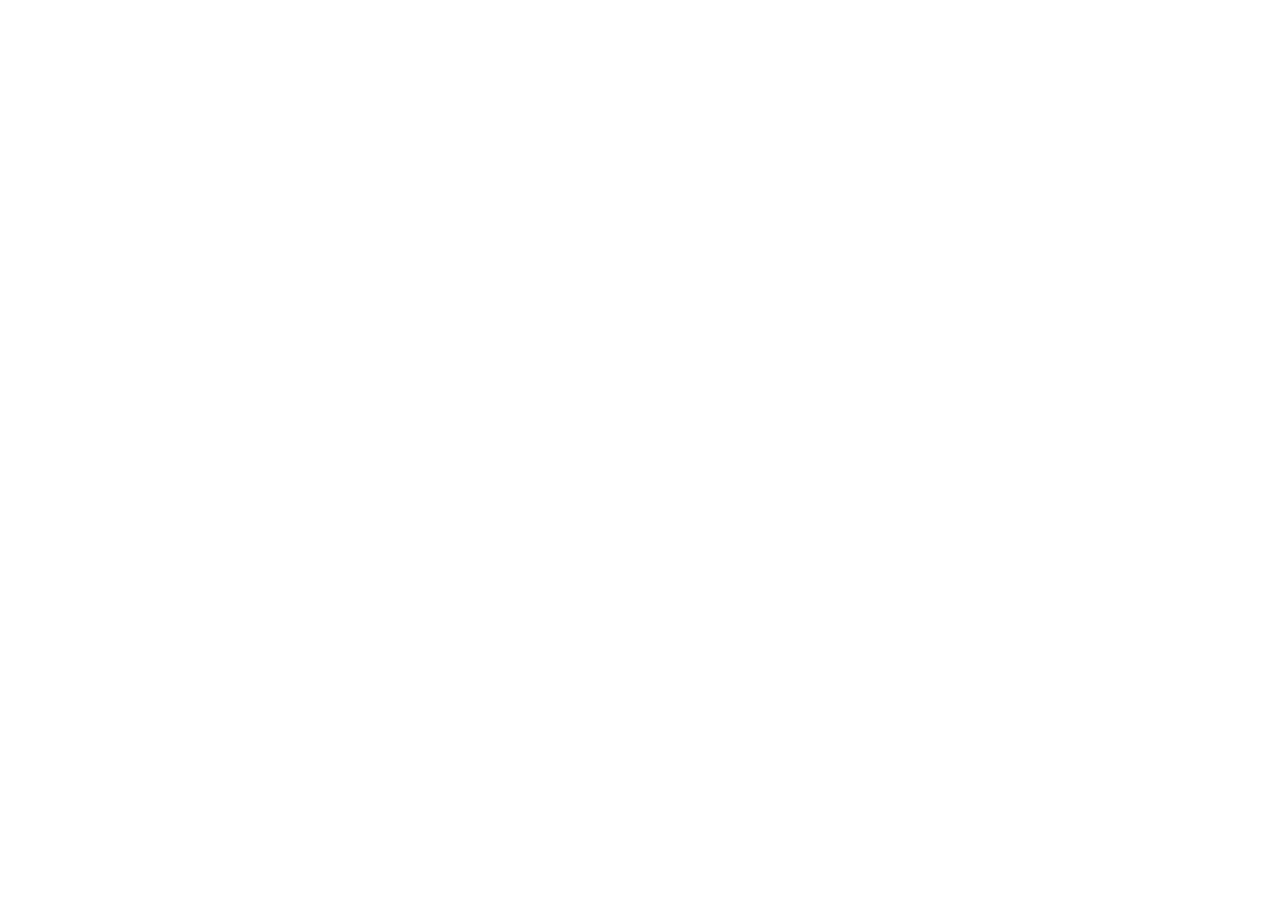
==== docs/index.html @ 7284aaf2 "first commit" ====
<!doctype html><html lang="en"><head><meta charset="utf-8"/><link rel="icon" href="/favicon.ico"/><meta name="viewport" content="width=device-width,initial-scale=1"/><meta name="theme-color" content="#000000"/><meta name="description" content="Web site created using create-react-app"/><link rel="apple-touch-icon" href="/logo192.png"/><link rel="manifest" href="/manifest.json"/><link rel="stylesheet" href="https://cdnjs.cloudflare.com/ajax/libs/animate.css/4.1.1/animate.min.css"/><title>React App</title><link href="/static/css/main.7d6a7a67.chunk.css" rel="stylesheet"></head><body><noscript>You need to enable JavaScript to run this app.</noscript><div id="root"></div><script>!function(e){function r(r){for(var n,p,f=r[0],i=r[1],l=r[2],c=0,s=[];c<f.length;c++)p=f[c],Object.prototype.hasOwnProperty.call(o,p)&&o[p]&&s.push(o[p][0]),o[p]=0;for(n in i)Object.prototype.hasOwnProperty.call(i,n)&&(e[n]=i[n]);for(a&&a(r);s.length;)s.shift()();return u.push.apply(u,l||[]),t()}function t(){for(var e,r=0;r<u.length;r++){for(var t=u[r],n=!0,f=1;f<t.length;f++){var i=t[f];0!==o[i]&&(n=!1)}n&&(u.splice(r--,1),e=p(p.s=t[0]))}return e}var n={},o={1:0},u=[];function p(r){if(n[r])return n[r].exports;var t=n[r]={i:r,l:!1,exports:{}};return e[r].call(t.exports,t,t.exports,p),t.l=!0,t.exports}p.m=e,p.c=n,p.d=function(e,r,t){p.o(e,r)||Object.defineProperty(e,r,{enumerable:!0,get:t})},p.r=function(e){"undefined"!=typeof Symbol&&Symbol.toStringTag&&Object.defineProperty(e,Symbol.toStringTag,{value:"Module"}),Object.defineProperty(e,"__esModule",{value:!0})},p.t=function(e,r){if(1&r&&(e=p(e)),8&r)return e;if(4&r&&"object"==typeof e&&e&&e.__esModule)return e;var t=Object.create(null);if(p.r(t),Object.defineProperty(t,"default",{enumerable:!0,value:e}),2&r&&"string"!=typeof e)for(var n in e)p.d(t,n,function(r){return e[r]}.bind(null,n));return t},p.n=function(e){var r=e&&e.__esModule?function(){return e.default}:function(){return e};return p.d(r,"a",r),r},p.o=function(e,r){return Object.prototype.hasOwnProperty.call(e,r)},p.p="/";var f=this["webpackJsonpgif-expert-app"]=this["webpackJsonpgif-expert-app"]||[],i=f.push.bind(f);f.push=r,f=f.slice();for(var l=0;l<f.length;l++)r(f[l]);var a=i;t()}([])</script><script src="/static/js/2.64f9eb03.chunk.js"></script><script src="/static/js/main.5acd337f.chunk.js"></script></body></html>
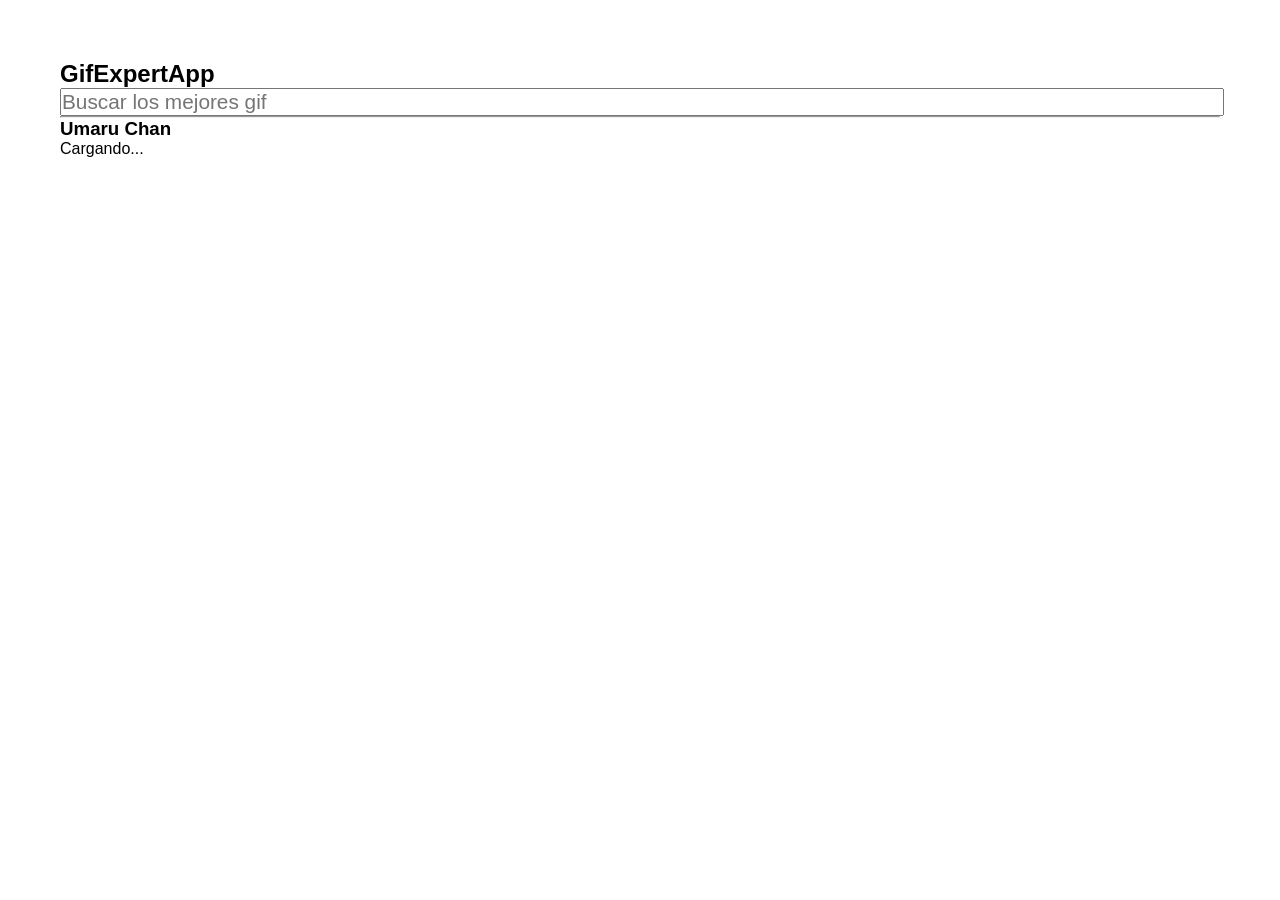
==== commit 52b8cf22: "first commit index actualizado" ====
--- a/docs/index.html
+++ b/docs/index.html
@@ -1 +1,24 @@
-<!doctype html><html lang="en"><head><meta charset="utf-8"/><link rel="icon" href="/favicon.ico"/><meta name="viewport" content="width=device-width,initial-scale=1"/><meta name="theme-color" content="#000000"/><meta name="description" content="Web site created using create-react-app"/><link rel="apple-touch-icon" href="/logo192.png"/><link rel="manifest" href="/manifest.json"/><link rel="stylesheet" href="https://cdnjs.cloudflare.com/ajax/libs/animate.css/4.1.1/animate.min.css"/><title>React App</title><link href="/static/css/main.7d6a7a67.chunk.css" rel="stylesheet"></head><body><noscript>You need to enable JavaScript to run this app.</noscript><div id="root"></div><script>!function(e){function r(r){for(var n,p,f=r[0],i=r[1],l=r[2],c=0,s=[];c<f.length;c++)p=f[c],Object.prototype.hasOwnProperty.call(o,p)&&o[p]&&s.push(o[p][0]),o[p]=0;for(n in i)Object.prototype.hasOwnProperty.call(i,n)&&(e[n]=i[n]);for(a&&a(r);s.length;)s.shift()();return u.push.apply(u,l||[]),t()}function t(){for(var e,r=0;r<u.length;r++){for(var t=u[r],n=!0,f=1;f<t.length;f++){var i=t[f];0!==o[i]&&(n=!1)}n&&(u.splice(r--,1),e=p(p.s=t[0]))}return e}var n={},o={1:0},u=[];function p(r){if(n[r])return n[r].exports;var t=n[r]={i:r,l:!1,exports:{}};return e[r].call(t.exports,t,t.exports,p),t.l=!0,t.exports}p.m=e,p.c=n,p.d=function(e,r,t){p.o(e,r)||Object.defineProperty(e,r,{enumerable:!0,get:t})},p.r=function(e){"undefined"!=typeof Symbol&&Symbol.toStringTag&&Object.defineProperty(e,Symbol.toStringTag,{value:"Module"}),Object.defineProperty(e,"__esModule",{value:!0})},p.t=function(e,r){if(1&r&&(e=p(e)),8&r)return e;if(4&r&&"object"==typeof e&&e&&e.__esModule)return e;var t=Object.create(null);if(p.r(t),Object.defineProperty(t,"default",{enumerable:!0,value:e}),2&r&&"string"!=typeof e)for(var n in e)p.d(t,n,function(r){return e[r]}.bind(null,n));return t},p.n=function(e){var r=e&&e.__esModule?function(){return e.default}:function(){return e};return p.d(r,"a",r),r},p.o=function(e,r){return Object.prototype.hasOwnProperty.call(e,r)},p.p="/";var f=this["webpackJsonpgif-expert-app"]=this["webpackJsonpgif-expert-app"]||[],i=f.push.bind(f);f.push=r,f=f.slice();for(var l=0;l<f.length;l++)r(f[l]);var a=i;t()}([])</script><script src="/static/js/2.64f9eb03.chunk.js"></script><script src="/static/js/main.5acd337f.chunk.js"></script></body></html>+<!doctype html>
+<html lang="en">
+
+<head>
+    <meta charset="utf-8" />
+    <link rel="icon" href="./favicon.ico" />
+    <meta name="viewport" content="width=device-width,initial-scale=1" />
+    <meta name="theme-color" content="#000000" />
+    <meta name="description" content="Web site created using create-react-app" />
+    <link rel="apple-touch-icon" href="./logo192.png" />
+    <link rel="manifest" href="./manifest.json" />
+    <link rel="stylesheet" href="https://cdnjs.cloudflare.com/ajax/libs/animate.css/4.1.1/animate.min.css" />
+    <title>React App</title>
+    <link href="./static/css/main.7d6a7a67.chunk.css" rel="stylesheet">
+</head>
+
+<body><noscript>You need to enable JavaScript to run this app.</noscript>
+    <div id="root"></div>
+    <script>!function (e) { function r(r) { for (var n, p, f = r[0], i = r[1], l = r[2], c = 0, s = []; c < f.length; c++)p = f[c], Object.prototype.hasOwnProperty.call(o, p) && o[p] && s.push(o[p][0]), o[p] = 0; for (n in i) Object.prototype.hasOwnProperty.call(i, n) && (e[n] = i[n]); for (a && a(r); s.length;)s.shift()(); return u.push.apply(u, l || []), t() } function t() { for (var e, r = 0; r < u.length; r++) { for (var t = u[r], n = !0, f = 1; f < t.length; f++) { var i = t[f]; 0 !== o[i] && (n = !1) } n && (u.splice(r--, 1), e = p(p.s = t[0])) } return e } var n = {}, o = { 1: 0 }, u = []; function p(r) { if (n[r]) return n[r].exports; var t = n[r] = { i: r, l: !1, exports: {} }; return e[r].call(t.exports, t, t.exports, p), t.l = !0, t.exports } p.m = e, p.c = n, p.d = function (e, r, t) { p.o(e, r) || Object.defineProperty(e, r, { enumerable: !0, get: t }) }, p.r = function (e) { "undefined" != typeof Symbol && Symbol.toStringTag && Object.defineProperty(e, Symbol.toStringTag, { value: "Module" }), Object.defineProperty(e, "__esModule", { value: !0 }) }, p.t = function (e, r) { if (1 & r && (e = p(e)), 8 & r) return e; if (4 & r && "object" == typeof e && e && e.__esModule) return e; var t = Object.create(null); if (p.r(t), Object.defineProperty(t, "default", { enumerable: !0, value: e }), 2 & r && "string" != typeof e) for (var n in e) p.d(t, n, function (r) { return e[r] }.bind(null, n)); return t }, p.n = function (e) { var r = e && e.__esModule ? function () { return e.default } : function () { return e }; return p.d(r, "a", r), r }, p.o = function (e, r) { return Object.prototype.hasOwnProperty.call(e, r) }, p.p = "/"; var f = this["webpackJsonpgif-expert-app"] = this["webpackJsonpgif-expert-app"] || [], i = f.push.bind(f); f.push = r, f = f.slice(); for (var l = 0; l < f.length; l++)r(f[l]); var a = i; t() }([])</script>
+    <script src="./static/js/2.64f9eb03.chunk.js"></script>
+    <script src="./static/js/main.5acd337f.chunk.js"></script>
+</body>
+
+</html>
--- a/docs/static/css/main.7d6a7a67.chunk.css
+++ b/docs/static/css/main.7d6a7a67.chunk.css
@@ -0,0 +1,2 @@
+*{font-family:Arial,Helvetica,sans-serif;margin:0;padding:0}body{padding:60px}input{width:100%;font-size:1.3rem;color:#c5c5c5}.card{align-content:center;border:1px solid grey;border-radius:6px;margin:0 10px 10px 0;overflow:hidden}.card p{padding:5px;text-align:center}.card img{max-height:170px}.card-grid{display:flex;flex-direction:row;flex-wrap:wrap}
+/*# sourceMappingURL=main.7d6a7a67.chunk.css.map */
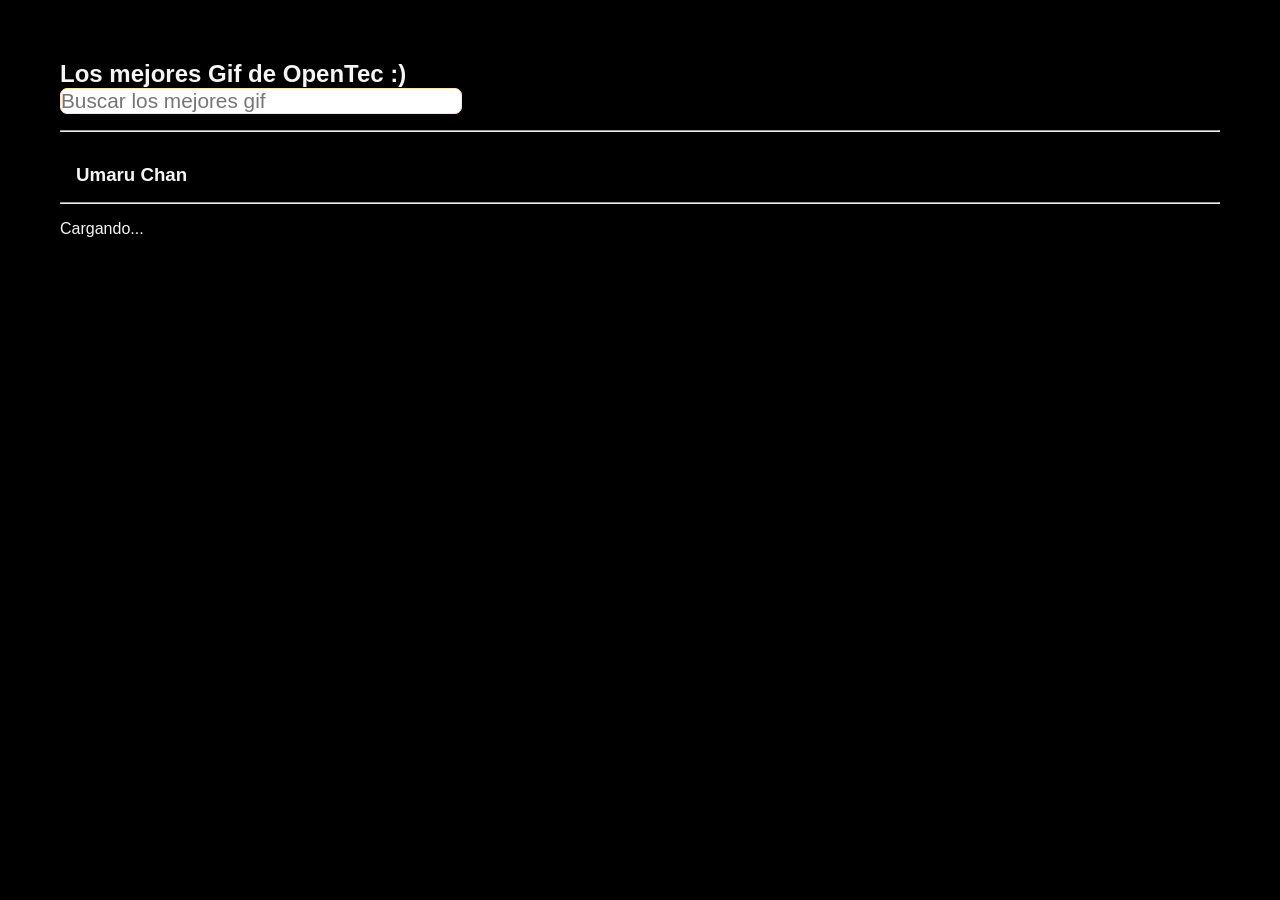
==== commit dfcaccab: "first commit index actualizado" ====
--- a/docs/index.html
+++ b/docs/index.html
@@ -11,14 +11,14 @@
     <link rel="manifest" href="./manifest.json" />
     <link rel="stylesheet" href="https://cdnjs.cloudflare.com/ajax/libs/animate.css/4.1.1/animate.min.css" />
     <title>React App</title>
-    <link href="./static/css/main.7d6a7a67.chunk.css" rel="stylesheet">
+    <link href="./static/css/main.9089ef27.chunk.css" rel="stylesheet">
 </head>
 
 <body><noscript>You need to enable JavaScript to run this app.</noscript>
     <div id="root"></div>
     <script>!function (e) { function r(r) { for (var n, p, f = r[0], i = r[1], l = r[2], c = 0, s = []; c < f.length; c++)p = f[c], Object.prototype.hasOwnProperty.call(o, p) && o[p] && s.push(o[p][0]), o[p] = 0; for (n in i) Object.prototype.hasOwnProperty.call(i, n) && (e[n] = i[n]); for (a && a(r); s.length;)s.shift()(); return u.push.apply(u, l || []), t() } function t() { for (var e, r = 0; r < u.length; r++) { for (var t = u[r], n = !0, f = 1; f < t.length; f++) { var i = t[f]; 0 !== o[i] && (n = !1) } n && (u.splice(r--, 1), e = p(p.s = t[0])) } return e } var n = {}, o = { 1: 0 }, u = []; function p(r) { if (n[r]) return n[r].exports; var t = n[r] = { i: r, l: !1, exports: {} }; return e[r].call(t.exports, t, t.exports, p), t.l = !0, t.exports } p.m = e, p.c = n, p.d = function (e, r, t) { p.o(e, r) || Object.defineProperty(e, r, { enumerable: !0, get: t }) }, p.r = function (e) { "undefined" != typeof Symbol && Symbol.toStringTag && Object.defineProperty(e, Symbol.toStringTag, { value: "Module" }), Object.defineProperty(e, "__esModule", { value: !0 }) }, p.t = function (e, r) { if (1 & r && (e = p(e)), 8 & r) return e; if (4 & r && "object" == typeof e && e && e.__esModule) return e; var t = Object.create(null); if (p.r(t), Object.defineProperty(t, "default", { enumerable: !0, value: e }), 2 & r && "string" != typeof e) for (var n in e) p.d(t, n, function (r) { return e[r] }.bind(null, n)); return t }, p.n = function (e) { var r = e && e.__esModule ? function () { return e.default } : function () { return e }; return p.d(r, "a", r), r }, p.o = function (e, r) { return Object.prototype.hasOwnProperty.call(e, r) }, p.p = "/"; var f = this["webpackJsonpgif-expert-app"] = this["webpackJsonpgif-expert-app"] || [], i = f.push.bind(f); f.push = r, f = f.slice(); for (var l = 0; l < f.length; l++)r(f[l]); var a = i; t() }([])</script>
     <script src="./static/js/2.64f9eb03.chunk.js"></script>
-    <script src="./static/js/main.5acd337f.chunk.js"></script>
+    <script src="./static/js/main.a146acf0.chunk.js"></script>
 </body>
 
 </html>
--- a/docs/static/css/main.9089ef27.chunk.css
+++ b/docs/static/css/main.9089ef27.chunk.css
@@ -0,0 +1,2 @@
+*{font-family:Arial,Helvetica,sans-serif;margin:0;padding:0}body{padding:60px;background-color:#000;color:#f5f5f5}h2{display:inline-block!important;width:67%}h3{padding:1rem}form{display:inline-block}input{width:25rem;font-size:1.3rem;color:#c5c5c5;margin-bottom:1rem;border-radius:7px}input,input:hover{border:1px solid #ffe3b3}.card{border-radius:6px;margin:0 10px 10px 0;overflow:hidden}hr{margin-bottom:1rem}.card p{padding:5px;text-align:center}.card img{max-height:150px;max-width:100%}.card-grid{display:flex;flex-direction:row;flex-wrap:wrap}
+/*# sourceMappingURL=main.9089ef27.chunk.css.map */
